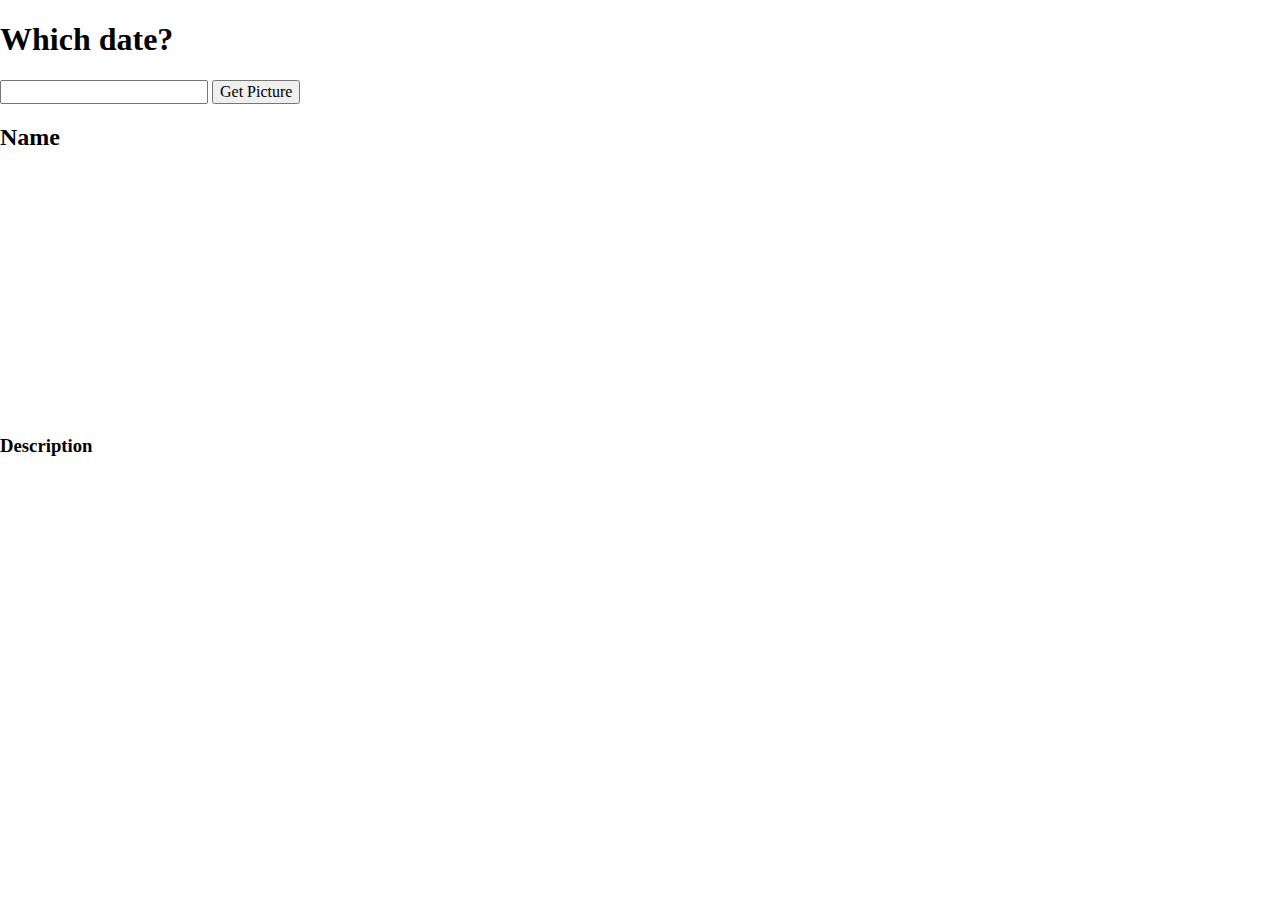
==== ComplexNASA/index.html @ 9a4dd0ad "creating repository" ====
<!DOCTYPE html>
<html lang="en">
	<head>
    	<meta charset="utf-8">
    	<meta name="description" content="This is where your description goes">
    	<meta name="keywords" content="one, two, three">

		<title>Title in the tab</title>

		<!-- external CSS link -->
		<link rel="stylesheet" href="css/normalize.css">
		<link rel="stylesheet" href="css/style.css">
	</head>
	<body>

		<h1>Which date?</h1>
		<input type="text" name="" value="">
		<button type="button" name="button">Get Picture</button>

		<h2>Name</h2>
		<img src="" alt="">
		<video width="320" height="240">
		 <source src="" type="video">
		</video>
		<h3>Description</h3>

		<script type="text/javascript" src="js/main.js"></script>
	</body>
</html>
---- ComplexNASA/css/style.css ----
/******************************************
/* CSS
/*******************************************/

/* Box Model Hack */
*{
  box-sizing: border-box;
}

/******************************************
/* LAYOUT
/*******************************************/
img{
  display: block;
  margin: 0 auto;
}


/******************************************
/* ADDITIONAL STYLES
/*******************************************/
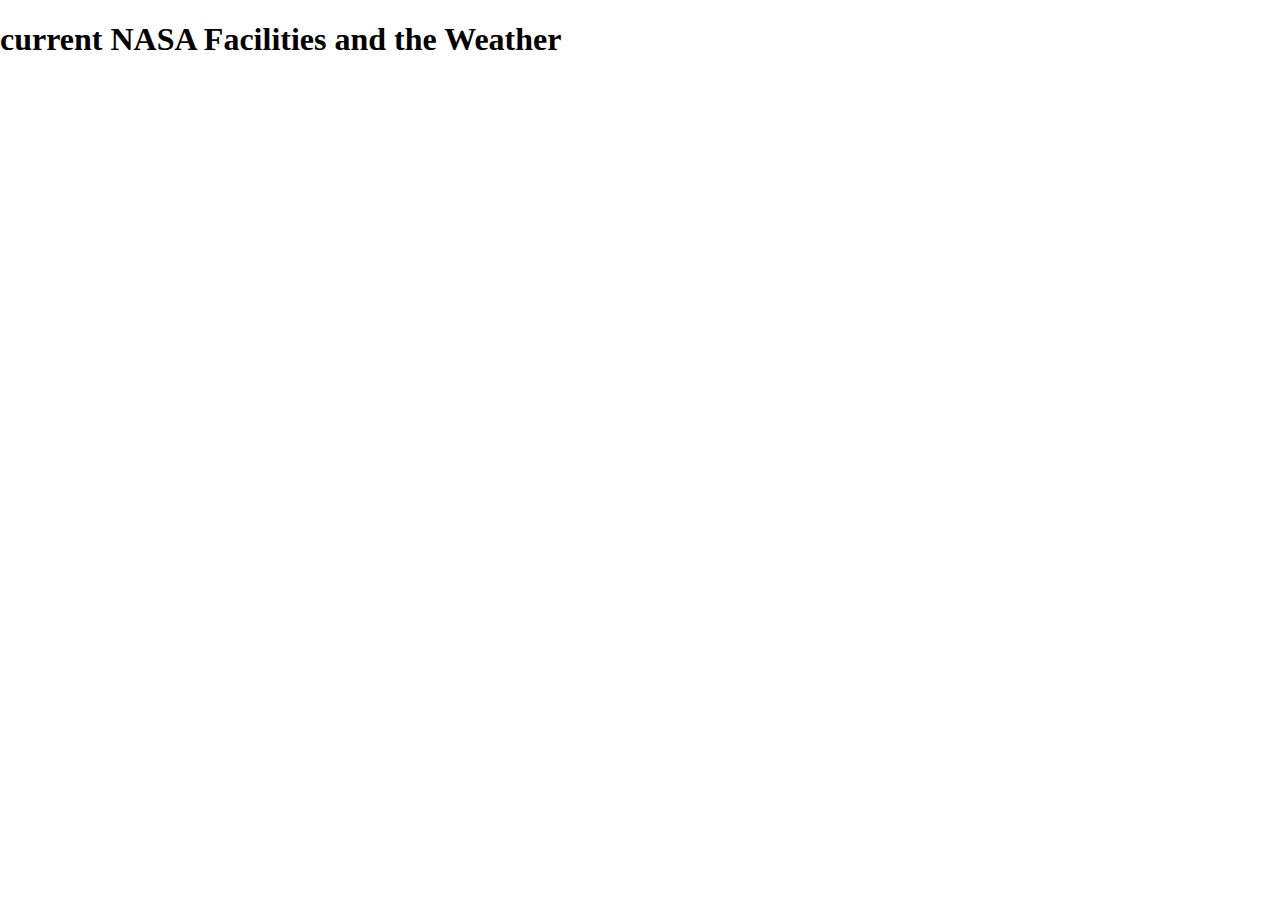
==== commit c1fc8859: "work" ====
--- a/ComplexNASA/index.html
+++ b/ComplexNASA/index.html
@@ -13,16 +13,9 @@
 	</head>
 	<body>
 
-		<h1>Which date?</h1>
-		<input type="text" name="" value="">
-		<button type="button" name="button">Get Picture</button>
-
-		<h2>Name</h2>
-		<img src="" alt="">
-		<video width="320" height="240">
-		 <source src="" type="video">
-		</video>
-		<h3>Description</h3>
+		<h1>current NASA Facilities and the Weather</h1>
+		<ul id="listOfFacilities">
+		</ul>
 
 		<script type="text/javascript" src="js/main.js"></script>
 	</body>
